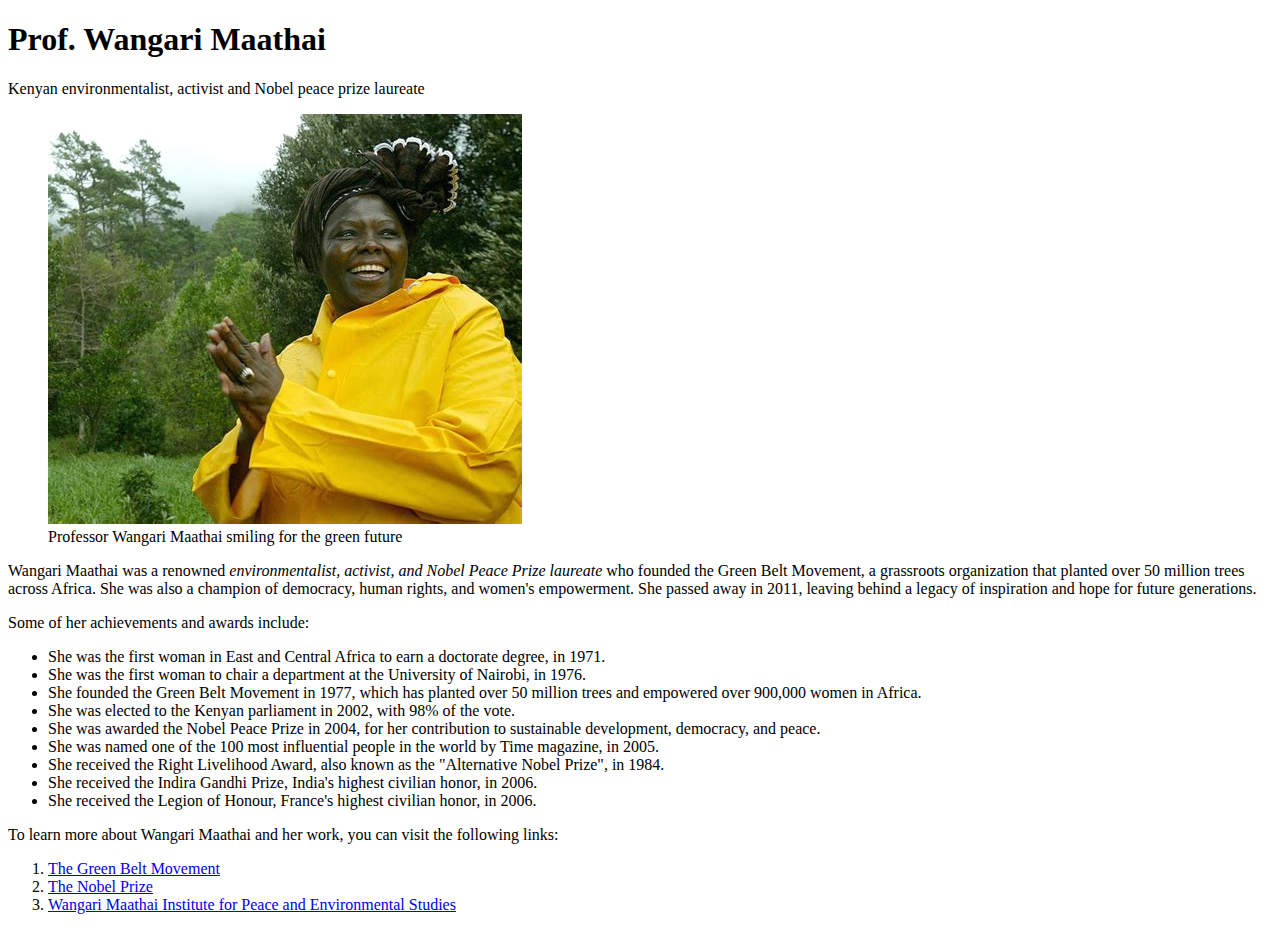
==== Tribute/index.html @ 9cef0155 "initial commit" ====
<!DOCTYPE html>
<html lang="en">
<head>
    <meta charset="UTF-8">
    <meta name="viewport" content="width=device-width, initial-scale=1.0">
    <title>Tribute page</title>
</head>
<body>
    <div class="main">
        <div class="header">
         <h1>Prof. Wangari Maathai</h1>
            <p>Kenyan environmentalist, activist and Nobel peace prize laureate</p>
            </div>
        <div class="img">
            <figure>
            <img src="wangari.jpg" alt="Wangari Maathai potrait">
            <figcaption>Professor Wangari Maathai smiling for the green future</figcaption>
        </figure>
            </div>
            <div class="tribute">
                <p>Wangari Maathai was a renowned <em> environmentalist, activist, and Nobel Peace Prize laureate </em> who founded the Green Belt Movement, a grassroots organization that planted over 50 million trees across Africa. She was also a champion of democracy, human rights,
                     and women's empowerment. She passed away in 2011, leaving behind a legacy of inspiration and hope for future generations.</p>
                 <p>Some of her achievements and awards include:</p>
                <ul>
                    <li>She was the first woman in East and Central Africa to earn a doctorate degree, in 1971.</li>
                    <li>She was the first woman to chair a department at the University of Nairobi, in 1976.</li>
                    <li>She founded the Green Belt Movement in 1977, which has planted over 50 million trees and empowered over 900,000 women in Africa.</li>
                    <li>She was elected to the Kenyan parliament in 2002, with 98% of the vote.</li>
                    <li>She was awarded the Nobel Peace Prize in 2004, for her contribution to sustainable development, democracy, and peace.</li>
                    <li>She was named one of the 100 most influential people in the world by Time magazine, in 2005.</li>
                    <li>She received the Right Livelihood Award, also known as the "Alternative Nobel Prize", in 1984.</li>
                    <li>She received the Indira Gandhi Prize, India's highest civilian honor, in 2006.</li>
                    <li>She received the Legion of Honour, France's highest civilian honor, in 2006.</li>
                </ul>
            </div>
            <div class="more-info">
                <p>To learn more about Wangari Maathai and her work, you can visit the following links:</p>
                <ol>
                    <li><a href="https://www.plt.org/educator-tips/words-to-live-by-tribute-wangari-maathai/">The Green Belt Movement</a></li>
                    <li><a href="https://greenbeltmovement.org/node/307">The Nobel Prize</a></li>
                    <li><a href="https://blogs.worldbank.org/nasikiliza/a-tribute-to-professor-wangari-maathai">Wangari Maathai Institute for Peace and Environmental Studies</a></li>
                </ol>
            </div>
</div>
</body>
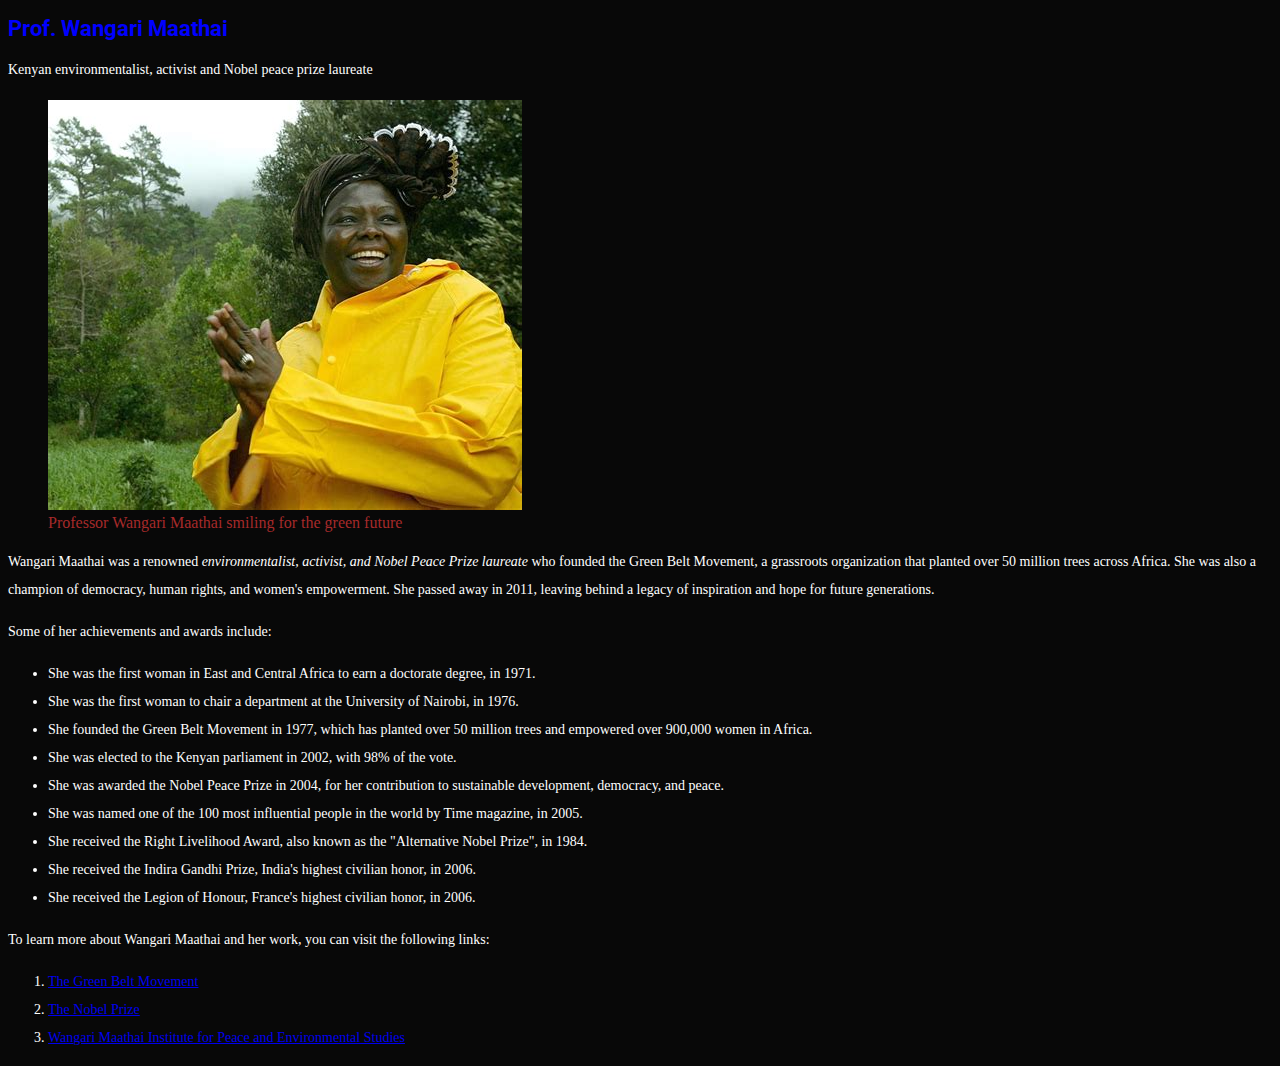
==== commit 26cd47c9: "Assignment being uploaded" ====
--- a/Tribute/index.html
+++ b/Tribute/index.html
@@ -3,6 +3,8 @@
 <head>
     <meta charset="UTF-8">
     <meta name="viewport" content="width=device-width, initial-scale=1.0">
+    <link href="https://fonts.googleapis.com/css?family=Roboto" rel="stylesheet">
+    <link rel="stylesheet" href="style.css">
     <title>Tribute page</title>
 </head>
 <body>
--- a/Tribute/style.css
+++ b/Tribute/style.css
@@ -0,0 +1,32 @@
+/* Global styles */
+body {
+    background-color: hsl(0, 0%, 3%);
+  }
+  
+  h1 {
+    color: blue;
+  }
+  
+  p, ul, ol,
+  span {
+    color: white;
+    font-size: 14px;
+    line-height: 2;
+  }
+  
+  h1 {
+    font-family: 'Roboto', sans-serif;
+    font-size: 1.4em;
+  }
+
+  figcaption {
+    color: brown;
+  }
+ 
+  a:hover {
+    color: bisque;
+  }
+
+  a:visited {
+    color:blue;
+  }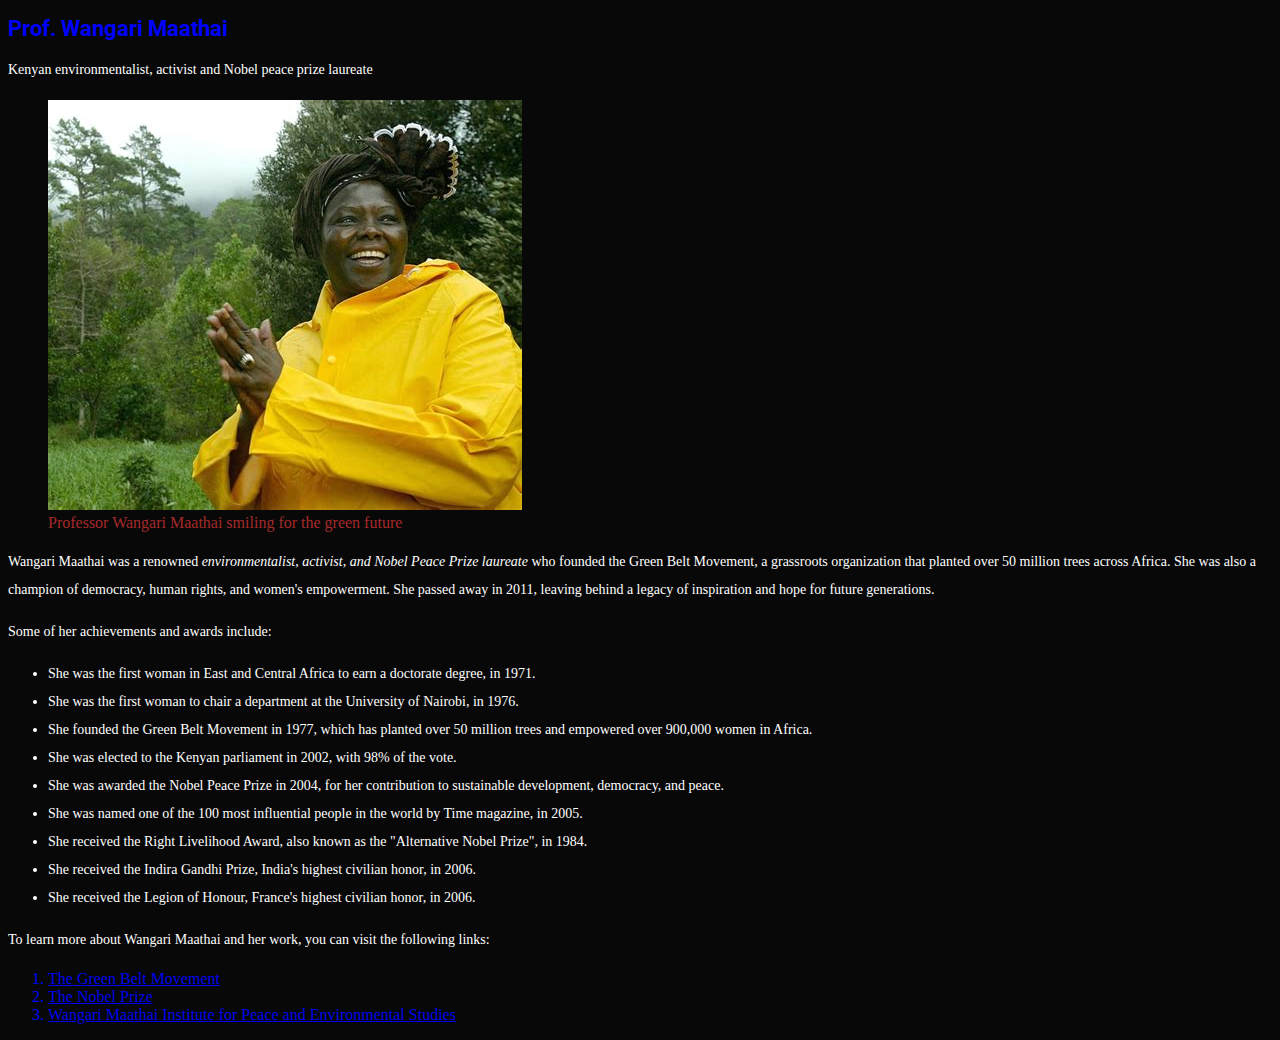
==== commit 6e873362: "updating link changes" ====
--- a/Tribute/index.html
+++ b/Tribute/index.html
@@ -38,8 +38,8 @@
             <div class="more-info">
                 <p>To learn more about Wangari Maathai and her work, you can visit the following links:</p>
                 <ol>
-                    <li><a href="https://www.plt.org/educator-tips/words-to-live-by-tribute-wangari-maathai/">The Green Belt Movement</a></li>
-                    <li><a href="https://greenbeltmovement.org/node/307">The Nobel Prize</a></li>
+                    <li><a href="https://www.plt.org/educator-tips/words-to-live-by-tribute-wangari-maathai">The Green Belt Movement</a></li>
+                    <li><a href="https://greenbeltmovement.org/">The Nobel Prize</a></li>
                     <li><a href="https://blogs.worldbank.org/nasikiliza/a-tribute-to-professor-wangari-maathai">Wangari Maathai Institute for Peace and Environmental Studies</a></li>
                 </ol>
             </div>
--- a/Tribute/style.css
+++ b/Tribute/style.css
@@ -7,7 +7,7 @@
     color: blue;
   }
   
-  p, ul, ol,
+  p, ul,
   span {
     color: white;
     font-size: 14px;
@@ -23,10 +23,10 @@
     color: brown;
   }
  
-  a:hover {
+  ol, a:hover {
     color: bisque;
   }
 
-  a:visited {
+  ol, a:visited {
     color:blue;
   }